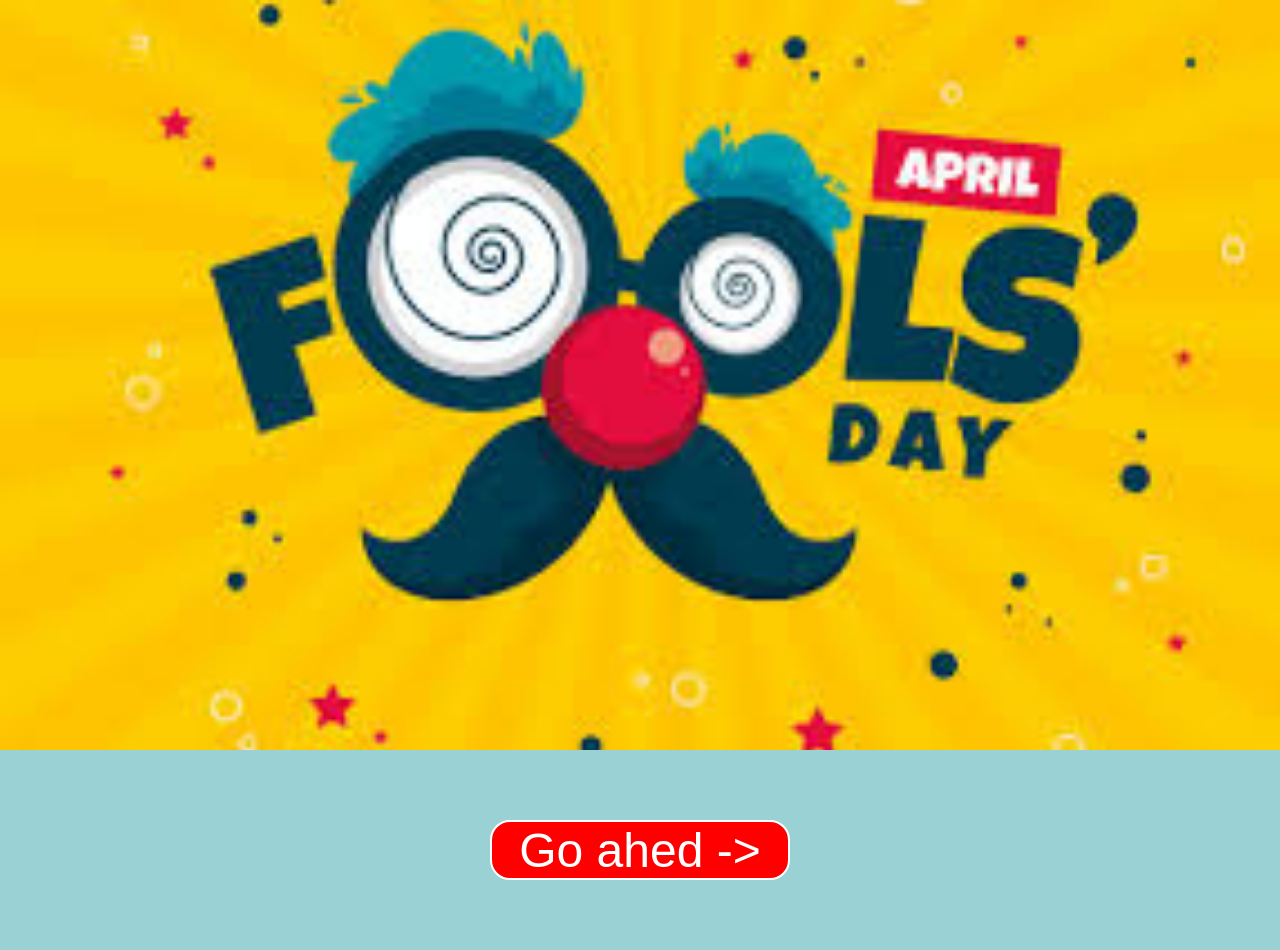
==== f.html @ 9c96f80d "Initial Commit" ====
<!DOCTYPE html>
<html lang="en">
<head>
    <meta charset="UTF-8">
    <meta name="viewport" content="width=device-width, initial-scale=1.0">
    <title>FOOL</title>
    <link rel="stylesheet" href="style1.css">
</head>
<body>
    <div id="imag">
    </div>
    <div class="wb""><button class="gb"><a class="gb1" href="s.html">Go ahed -></a></button></div>
</body>
</html>
---- style1.css ----
* {
  margin: 0;
  padding: 0;
  box-sizing: border-box;
}

.hii{
    height: 150px;
    margin-top: 50px;
    background-color: red;
    color: black;
    font-size: 100px;
    text-align: center;
}
#gif1{
    height: 250px;
    margin-top: 50px;
    display: flex;
    justify-content: center;
    align-items: center;
}

#he{
    margin-top: 50px;
}
.tenor-gif-embed{
    height: 100%;
    width: 120px;
    align-self: center;
}

#main1{
    background-color: skyblue;
}
#h1{
    margin: 25px;
    height: 100px;
    display: flex;
    justify-content: center;
    align-items: center;
    font-size: 75px;
}
#h2{
    text-align: center;
    display: flex;
    justify-content: center;
    align-items: center;
    font-size: 50px;
    background-color: white;
}
#decision{
    height: 300px;
    background-color: pink;
}
#t1{
    height: 150px;
    font-size: 100px;
    text-align: center;
    margin-top: 25px;
}
#t2{
    display: flex;
    justify-content: space-around;
    
}
.t22{
    font-size: 90px;
    text-decoration: none;
    color: white;
    border-radius: 5px;
}

.t222{
    height: 130px;
    width: 200px;
    background-color: red;
    border: 3px solid white;
    text-align: center;
    display: flex;
    justify-content: center;
    align-items: center;
}

#pn1{
    background-color: #C2F9BB;
}
#part1{
    display: flex;
    height: 500px;
    font-size: 100px;
    justify-content: center;
    align-items: center;
    text-align: center;
}
#part2{
    display: flex;
    height: 200px;
    background-color: #9AD1D4;
    margin-top: 25px;
    color: black;
    display: flex;
    justify-content: center;
    align-items: center;
}
.gb{
    height: 60px;
    width: 300px;
    background-color: red;
    border: 2px solid white;
    border-radius: 20px;
    font-size: 3em;
    display: flex;
    justify-content: center;
    align-items: center;
}
.gb1{
    text-decoration: none;
    color: white;
}

#ready{
    background-color: aquamarine;
}
#w1{
    height: 400px;
    color: #20063B;
    display: flex;
    justify-content: center;
    align-items: center;
    font-size: 200px;
}
#w2{
    height: 200px;
    color: #20063B;
    display: flex;
    justify-content: center;
    align-items: center;
    font-size: 50px;
}
.wb{
    height: 200px;
    display: flex;
    justify-content: center;
    align-items: center;
    background-color: #9AD1D4;
}
#imag{
    height: 750px;
    width: 100%;
    background-image: url(aprilfoll.jpg);
    background-size: cover;
}
.sorry{
    background-color: #C2E7DA;
}
#hii1{
    background-color: #6290C3;
    height: 600px;
    font-size: 50px;
    text-align: center;
    display: flex;
    justify-content: center;
    text-align: center;
    margin-top: 25px;
    flex-direction: column;
}
pre{
    margin-top: 50px;
    height: 200px;
    background-color: yellow;
    color: black;
}
#gif2{
    height: 300px;
    width: 100%;
    margin-top: 25px;

}
#sorr1{
    background-color: yellow;
    color: black;
    height: 200px;
    font-size: 100px;
    display: flex;
    justify-content: center;
    align-items: center;
}
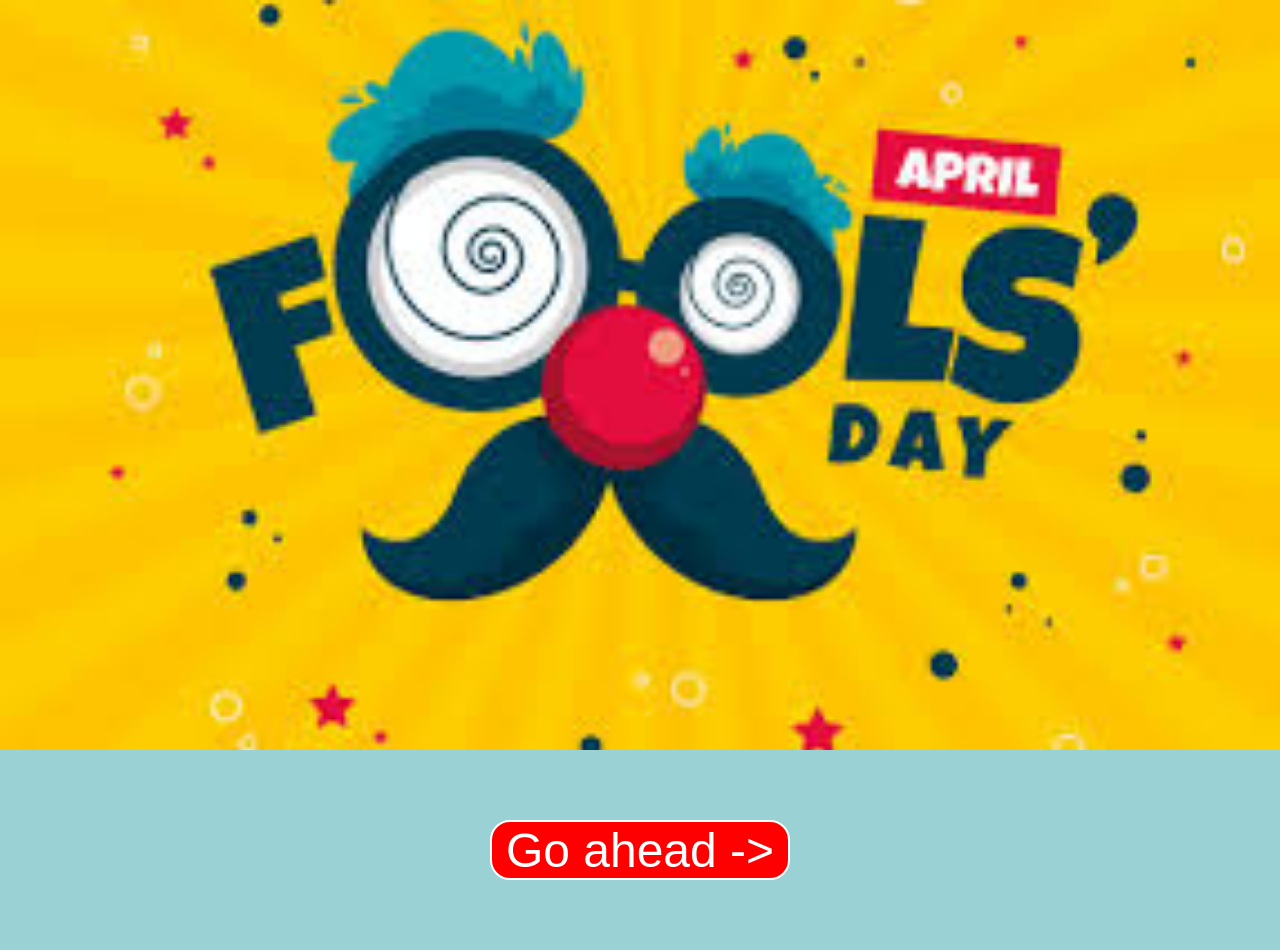
==== commit 029ad180: "making the website competent for mobile use" ====
--- a/f.html
+++ b/f.html
@@ -9,6 +9,6 @@
 <body>
     <div id="imag">
     </div>
-    <div class="wb""><button class="gb"><a class="gb1" href="s.html">Go ahed -></a></button></div>
+    <div class="wb""><button class="gb"><a class="gb1" href="s.html">Go ahead -></a></button></div>
 </body>
 </html>
